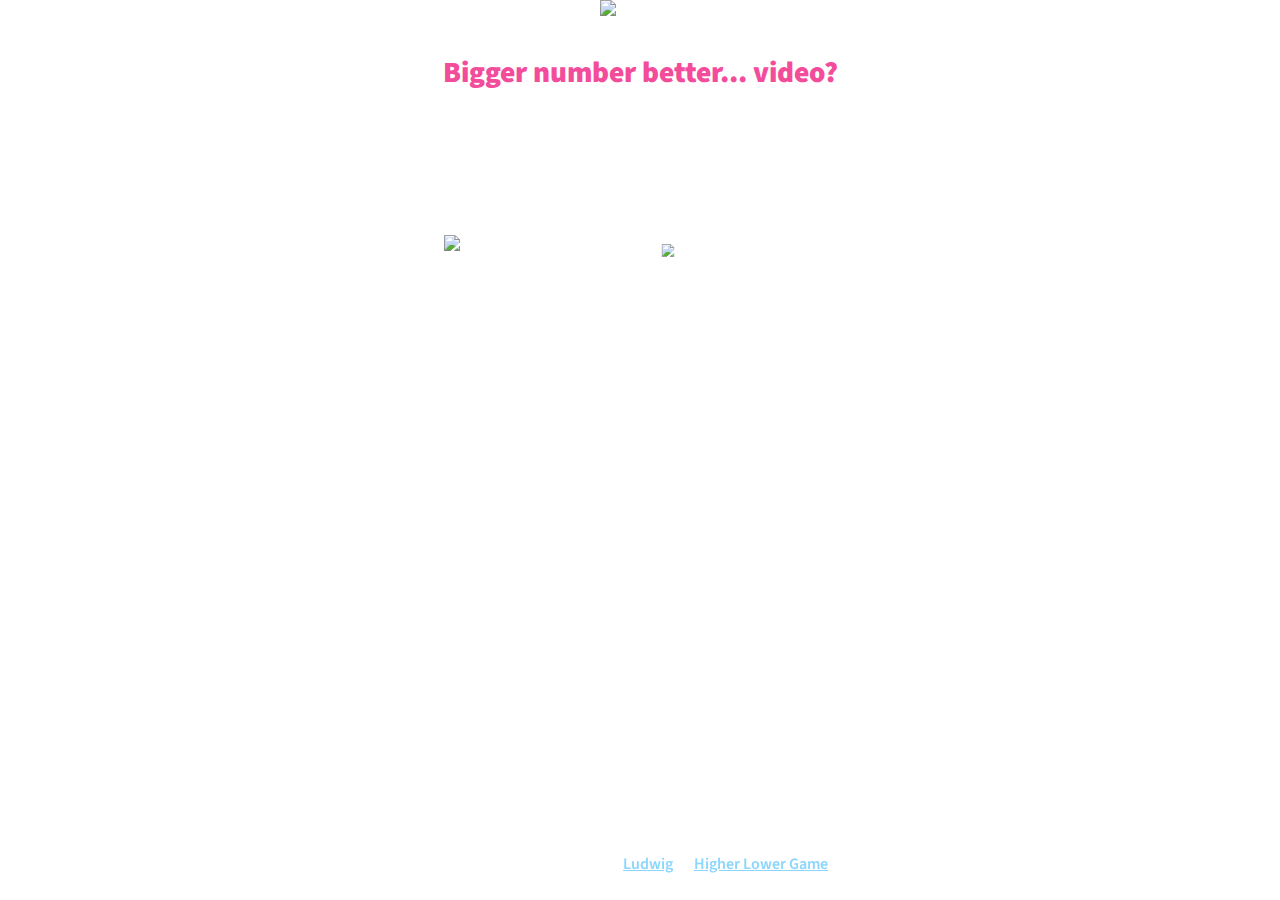
==== ludwig/index.html @ 4639a700 "I hate github commits" ====
<!DOCTYPE html>
<html>
    <head>
        <meta http-equiv="Content-Type" content="text/html; charset=utf-8" />
        <title>Ludwig Higher or Lower</title>
        <script src="script.js"></script>
        <script src="storage/youtube.js"></script>
        <script src="storage/twitch.js"></script>
        <link rel="stylesheet" href="style.css">

        <link rel="shortcut icon" type="image/png" href="images/favicon.png"/>

        <link rel="preconnect" href="https://fonts.gstatic.com">
        <link href="https://fonts.googleapis.com/css2?family=Source+Sans+Pro:wght@400;600&display=swap" rel="stylesheet">
    </head>
    <body onload="load()">
        <div id="home-cont">
            <img src="images/logo_wh.png" alt="Site Logo" class="site-logo">

            <div class="description"><div class="desc-title">Bigger number better... video?</div><div id="mode-desc">Choose the option with the higher views!</div></div>
            
            <div class="buttons">
                <img src="images/ludwigfrog.png" class="button-logo" id="lfrog"><button id="ytbtn" onclick="start(0)" class="wlogo">YouTube</button>
                <img src="images/YEP.png" class="button-logo smaller" id="yep"><button id="clipsbtn" onclick="start(1)" class="wlogo">Clips</button>
            </div>
        </div>

        <div id="lose-cont" style="display: none;">
            <div class='lose-center'>
                <img src="images/Sadge.png" alt="Sadge" class="sadge" id="sadge">
                <div class="lose-desc">You lost!</div>
                <div id="lose-score">You got a score of NULL!</div>
                <button style="margin-top: 25px;" onclick="start()">Play Again</button><br>
                <button style="margin-top: 25px;" onclick="home()">Home</button>
            </div>
        </div>

        <div id="game-cont">
            <div id="option-cont">
                <div id="option-0" class="option opos1" style="background: url(images/bg-3.png);"></div>
                <div id="option-1" class="option opos2" style="background: url(images/bg-4.png);"></div>    
            </div>
            <img src="images/logo_wh.png" alt="Home" class="game-site-logo" onclick="home()">
            <div id="high-score">High Score: 0</div>
            <div id="score">Score: 0</div>
        </div>
    <div class="footer">Not affiliated with either <a href="https://ludwig.gg/" target="_blank">Ludwig</a> or <a href="http://www.higherlowergame.com/" target="_blank">Higher Lower Game</a></div>    
    </body>
</html>
---- ludwig/style.css ----
/* Root Stuff */

:root {
    --pink: #F34C9A;
}

body {
    text-align: center;
    margin: 0px;
    background: url(images/bg-1.png) no-repeat center center fixed; 
    -webkit-background-size: cover;
    -moz-background-size: cover;
    -o-background-size: cover;
    background-size: cover;
    font-family: 'Source Sans Pro', sans-serif;
    font-weight: 600;
    color: white;
    overflow: hidden;
}

button {
    padding: 20px;
    width: 200px;

    background: none;
    border: 3px solid white;
    border-radius: 200px;

    font-weight: 600;
    color: white;
    font-size: 16pt;
    cursor: pointer;
    transition: color 0.2s, background-color 0.2s;
}

button:hover {
    color: #752F57;
    background-color: white;
}

button:active {
    transition: 0.1s;
    transform: scale(0.95);
}

a {
    color: #8bd6fc;
}

/* Home Page */

.site-logo {
    width: 30vh;
    transition: 0.2s;
}

.site-logo:hover {
    transform: scale(1.1);
}

.footer {
    position: fixed;
    bottom: 25px;
    width: 100%;
    text-align: center;
}

.description {
    font-size: 16pt;
    font-weight: 400;
    margin-top: 30px;
    margin-bottom: 90px;
}

.desc-title {
    font-weight: 900;
    font-size: 22pt;
    color: var(--pink);
}

.wlogo { 
    border-radius: 50px 200px 200px 50px;
}

.buttons {
    display: flex;
    align-items:center;
    justify-content: center;
    margin-left: -60px;
}

.button-logo {
    height: 90px;
    position: relative;
    display: block;
    left: 50px;
    pointer-events: none;
    z-index: 10;
}

.button-div {
    display: block;
}

.smaller {
    transform: scale(0.8);
}

#ytbtn:hover + #lfrog {
    transform: scale(2) !important;
}

#home-cont {
    transition: opacity 0.5s;
}

#mode-desc {
    margin-top: 20px;
}

.wobble {
    animation: wobble ease-in-out 2s;
    animation-delay: -1.5s;
    animation-iteration-count: infinite;
}

.small-wobble {
    animation: small-wobble ease-in-out 2s;
    animation-delay: -1.5s;
    animation-iteration-count: infinite;
}

/* Game */

#game-cont {
    opacity: 0;
    pointer-events: none;
    animation: fadeIn ease 0.05s;
}

.option {
    background-color: white;
    width: 50%;
    height: 100%;
    position: absolute;
    top: 0px;
    -webkit-background-size: cover;
    -moz-background-size: cover;
    -o-background-size: cover;
    background-size: cover;
}

.opos0 {
    animation: opos0 ease 0.25s;
    left: -50%;
}

.opos1 {
    animation: opos1 ease 0.25s;
    left: 0%;
}

.opos2 {
    animation: opos2 ease 0.25s;
    left: 50%;
}

.game-site-logo {
    position: absolute;
    left: 50%;
    transform: translateX(-50%);
    width: 26vh;
    top: 10px;
    transition: all 0.2s;
}

.game-site-logo:hover {
    cursor: pointer;
    transform: translateX(-50%) scale(1.1);
}

/* Options */

.option-cont {
    position: absolute;
    left: 50%;
    top: 50%;
    transform: translateX(-50%) translateY(-50%);
    width: 100%;
    text-align: center;
    box-sizing: border-box;
    padding: 60px;
}

.opt-vid {
    margin: auto;
    height: 17.9vw;
    width: 32vw;
    overflow: hidden;
    transition: all 0.2s;
    vertical-align: middle;
    transform: scale(1);
    border-radius: 10px;

    filter: drop-shadow(0 0px 5px rgba(0, 0, 0, 0.35));
}

.opt-vid img {
    width: 100%;
    vertical-align: middle;
    position: absolute;
    left: 50%;
    top: 50%;
    transform: translateX(-50%) translateY(-50%);
}

.opt-vid:hover {
    transform: scale(1.05);
    filter: drop-shadow(0 0px 10px rgba(0, 0, 0, 0.5));
}

.opt-title {
    font-size: 32pt;
    margin: 25px 0px 5px 0px;
    color: var(--pink);
    line-height: 95%;
}

.opt-small {
    font-size: 20pt;
}

.opt-big {
    font-size: 38pt;
    color: var(--pink)
}

.opt-info {
    height: 225px;
}

.opt-clip {
    margin: auto;
    height: 17.9vw;
    width: 32vw;
    transition: all 0.2s;
    vertical-align: middle;
    border-radius: 10px;
    overflow: hidden;
    filter: drop-shadow(0 0px 5px rgba(0, 0, 0, 0.35));
}

.opt-clip video {
    width: 100%;
}

.higher-btn {
    margin-top: 25px;
}

.lower-btn {
    margin-top: 25px;
}

.opt-buttons button {
    border-radius: 200px;
}

/* Score */

#high-score, #score {
    position: absolute;
    font-size: 22pt;
}

#high-score {
    bottom: 50px;
    left: 50px;
}

#score {
    bottom: 50px;
    right: 50px;
}

.score-bump {
    animation: bump ease 0.5s;
}

/* Lose */

.lose-center {
    position: absolute;
    left: 50%;
    top: 50%;
    transform: translate(-50%, -50%);
}

.lose-desc {
    font-weight: 900;
    font-size: 22pt;
    color: var(--pink);
    margin: 20px 0px 20px 0px;
}

#lose-score {
    font-size: 16pt;
    font-weight: 400;
    margin-bottom: 40px;
}

.grow {
    animation: grow ease 0.25s;
}

/* Animations */

@keyframes opos0 {
    0% {
        left: 0%;
    }
    100% {
        left: -50%;
    }
}

@keyframes opos1 {
    0% {
        left: 50%;
    }
    100% {
        left: 0%;
    }
}

@keyframes opos2 {
    0% {
        left: 100%;
    }
    100% {
        left: 50%;
    }
}


@keyframes fadeIn {
    0% {
        opacity:0;
    }
    100% {
        opacity:1;
    }
}

@keyframes bump {
    0% {
        transform: scale(1);
    }
    50% {
        transform: scale(1.25);
    }
    100% {
        transform: scale(1)
    }
}

@keyframes grow {
    0% {
        transform: scale(0);
    }
    70% {
        transform: scale(1.25);
    }
    100% {
        transform: scale(1);
    }
}

@keyframes wobble {
    0% {
        transform: rotate(25deg);
    }
    50% {
        transform: rotate(-25deg);
    }
    100% {
        transform: rotate(25deg);
    }
}

@keyframes small-wobble {
    0% {
        transform: rotate(25deg) scale(0.8);
    }
    50% {
        transform: rotate(-25deg) scale(0.8);
    }
    100% {
        transform: rotate(25deg) scale(0.8);
    }
}
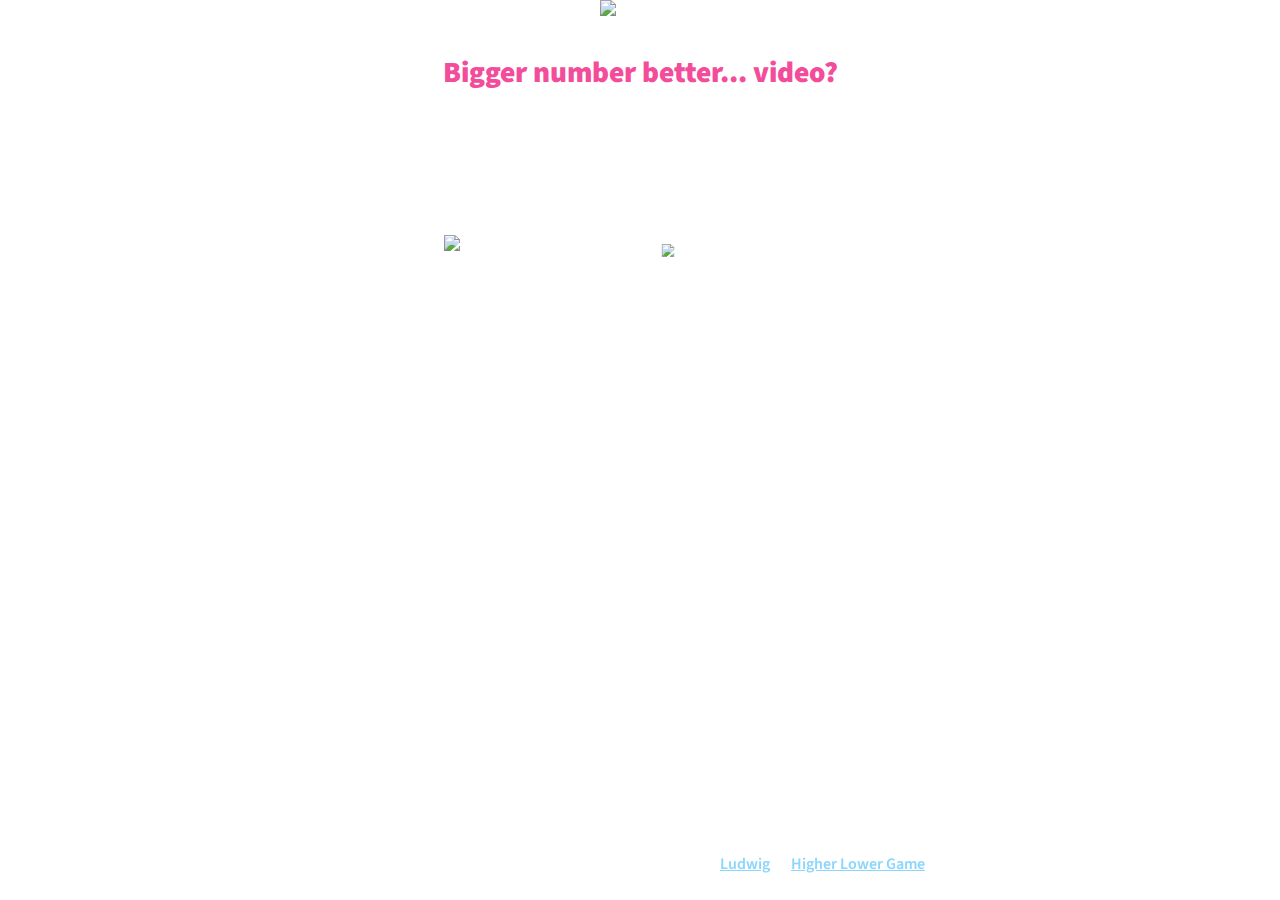
==== commit f995ac66: "Update index.html" ====
--- a/ludwig/index.html
+++ b/ludwig/index.html
@@ -44,6 +44,6 @@
             <div id="high-score">High Score: 0</div>
             <div id="score">Score: 0</div>
         </div>
-    <div class="footer">Not affiliated with either <a href="https://ludwig.gg/" target="_blank">Ludwig</a> or <a href="http://www.higherlowergame.com/" target="_blank">Higher Lower Game</a></div>    
+    <div class="footer">Made by blucubed (in chat) • Not affiliated with either <a href="https://ludwig.gg/" target="_blank">Ludwig</a> or <a href="http://www.higherlowergame.com/" target="_blank">Higher Lower Game</a></div>    
     </body>
 </html>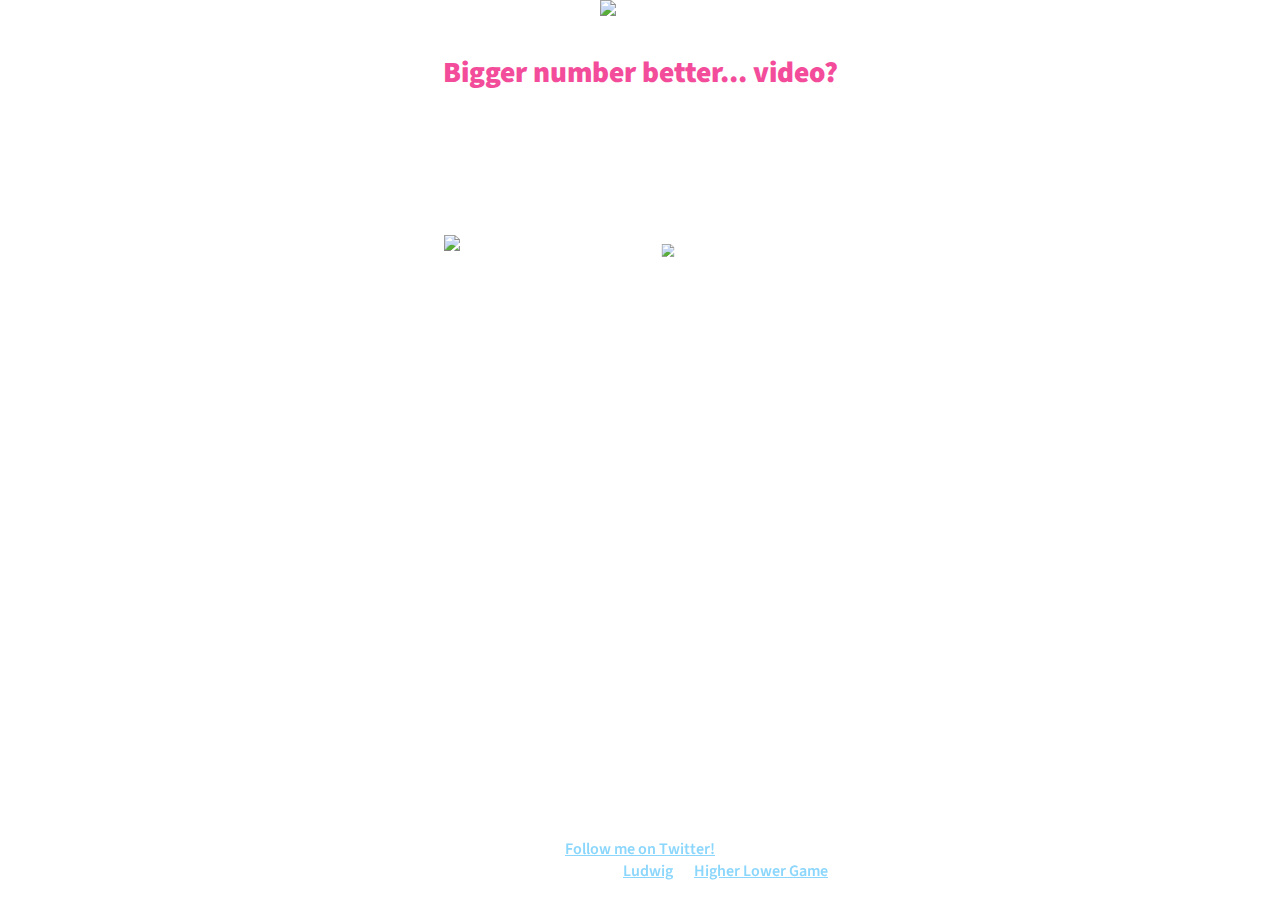
==== commit a8051475: "Update index.html" ====
--- a/ludwig/index.html
+++ b/ludwig/index.html
@@ -44,6 +44,6 @@
             <div id="high-score">High Score: 0</div>
             <div id="score">Score: 0</div>
         </div>
-    <div class="footer">Made by blucubed (in chat) • Not affiliated with either <a href="https://ludwig.gg/" target="_blank">Ludwig</a> or <a href="http://www.higherlowergame.com/" target="_blank">Higher Lower Game</a></div>    
+    <div class="footer">Made by blucubed (in chat) / Spiralio<br><a href="https://twitter.com/spiralio?lang=en" target="_blank">Follow me on Twitter!</a><br>Not affiliated with either <a href="https://ludwig.gg/" target="_blank">Ludwig</a> or <a href="http://www.higherlowergame.com/" target="_blank">Higher Lower Game</a></div>    
     </body>
 </html>--- a/ludwig/style.css
+++ b/ludwig/style.css
@@ -60,7 +60,7 @@
 
 .footer {
     position: fixed;
-    bottom: 25px;
+    bottom: 18px;
     width: 100%;
     text-align: center;
 }
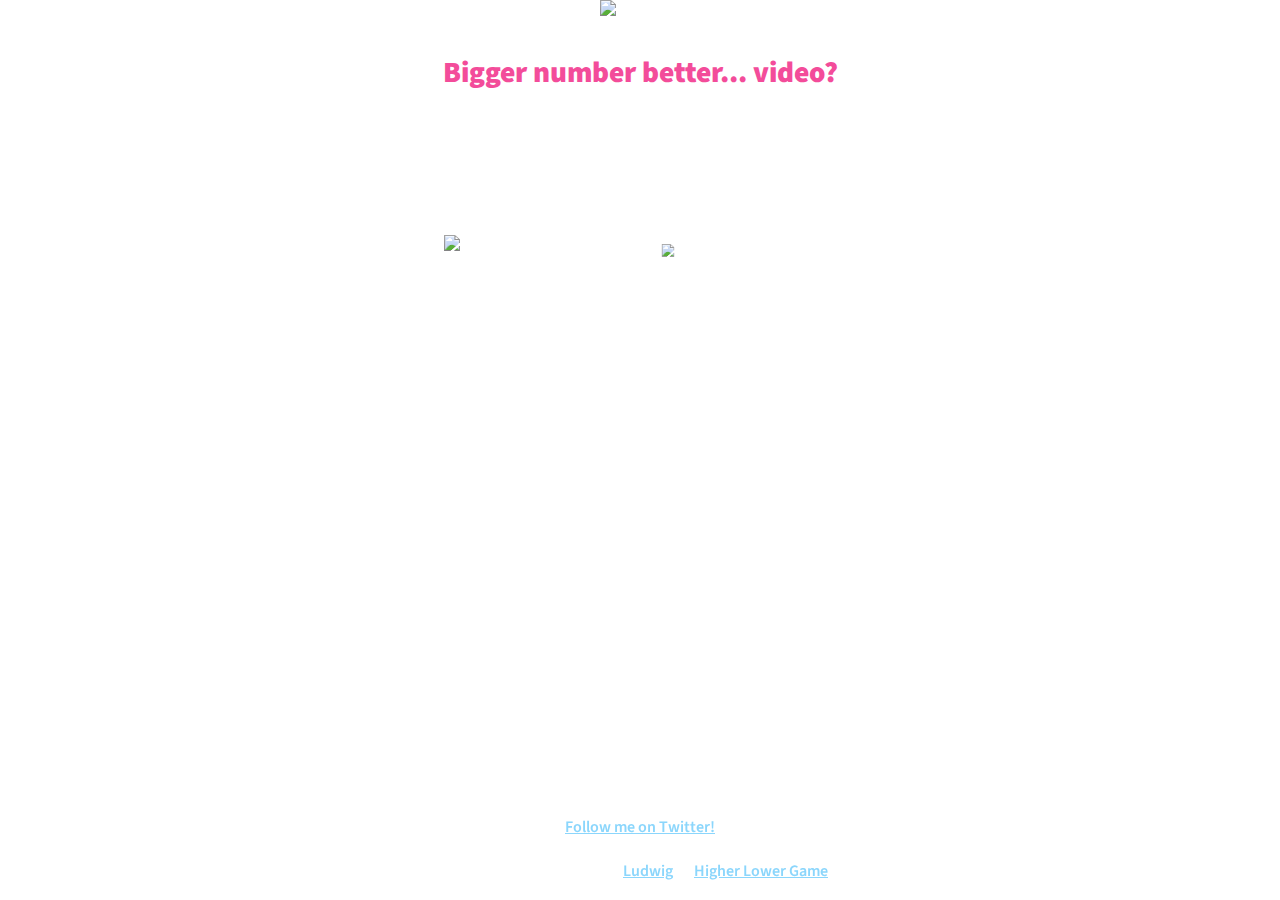
==== commit 212f444f: "Update index.html" ====
--- a/ludwig/index.html
+++ b/ludwig/index.html
@@ -44,6 +44,6 @@
             <div id="high-score">High Score: 0</div>
             <div id="score">Score: 0</div>
         </div>
-    <div class="footer">Made by blucubed (in chat) / Spiralio<br><a href="https://twitter.com/spiralio?lang=en" target="_blank">Follow me on Twitter!</a><br>Not affiliated with either <a href="https://ludwig.gg/" target="_blank">Ludwig</a> or <a href="http://www.higherlowergame.com/" target="_blank">Higher Lower Game</a></div>    
+    <div class="footer">Made by blucubed (in chat) / Spiralio<br><a href="https://twitter.com/spiralio?lang=en" target="_blank">Follow me on Twitter!</a><br><br>Not affiliated with either <a href="https://ludwig.gg/" target="_blank">Ludwig</a> or <a href="http://www.higherlowergame.com/" target="_blank">Higher Lower Game</a></div>    
     </body>
 </html>